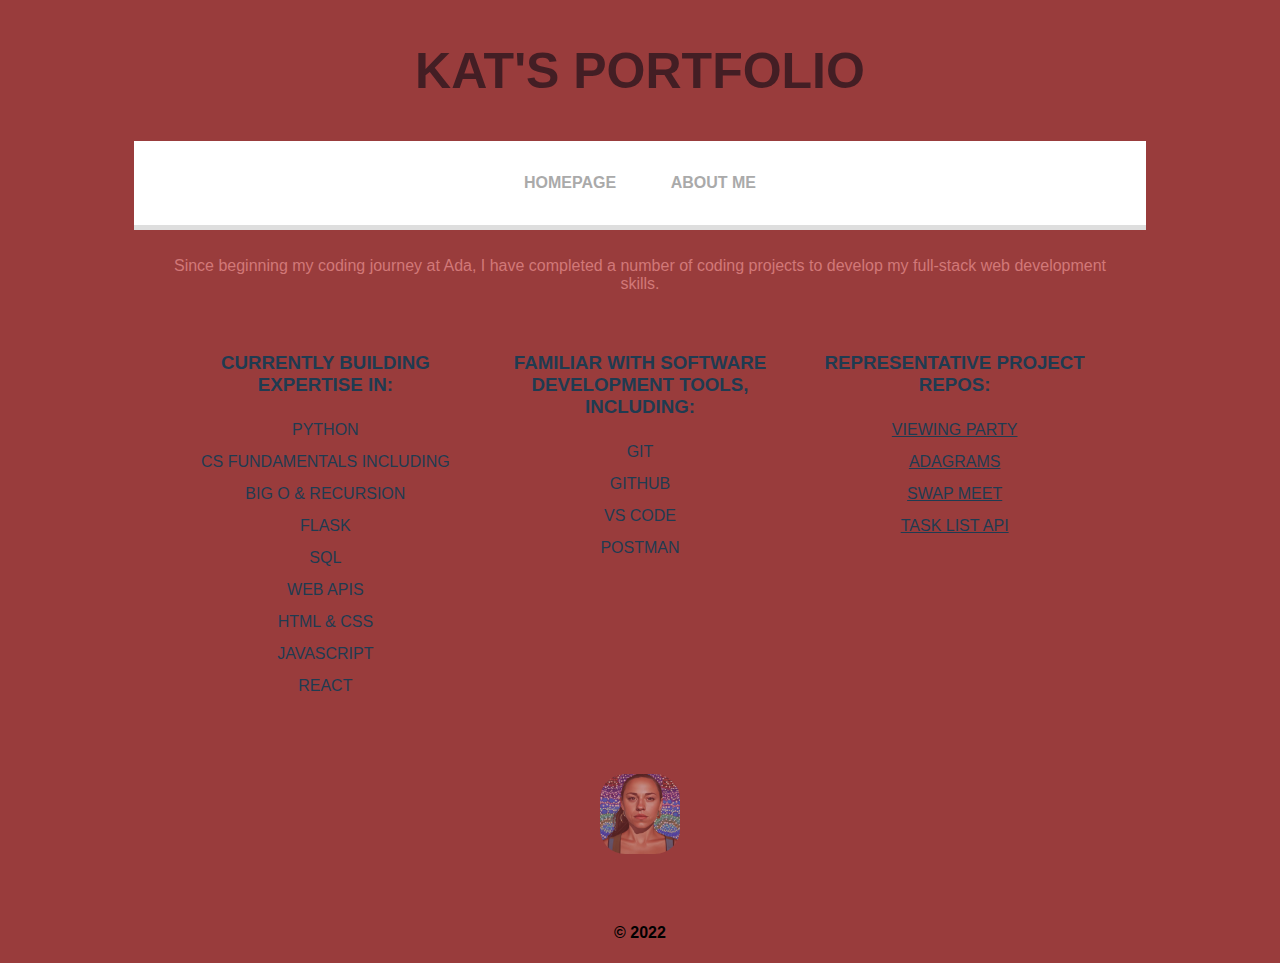
==== pages/portfolio.html @ deb4b7e2 "Kat's portfolio" ====
<!DOCTYPE html>
<html lang="en">

<head>
  <meta charset="UTF-8">
  <meta http-equiv="X-UA-Compatible" content="IE=edge">
  <meta name="viewport" content="width=device-width, initial-scale=1.0">
  <title>Portfolio</title>
  <link href="/styles/style.css" rel="stylesheet">
</head>

<body>
  <header>
    <h2>Kat's Portfolio</h2>
  </header>
  <main>
    <nav>
      <ul>
        <li>
          <a href='index.html'>Homepage</a>
        </li>
        <li>
          <a href='about.html'>About Me</a>
        </li>
      </ul>
    </nav>
    <section id="portfolio">
      <p>Since beginning my coding journey at Ada, I have completed a number of coding projects to develop my full-stack
        web development skills. <br></p>
      <div class = "columns">
        <div class = "column">
          <h3>Currently building expertise in:</h3>
          <ul class = "col_list">
            <li>Python</li>
            <li>CS Fundamentals including Big O & Recursion</li>
            <li>Flask</li>
            <li>SQL</li>
            <li>Web APIs</li>
            <li>HTML & CSS</li>
            <li>JavaScript</li>
            <li>React</li>
          </ul>
        </div>
        <div class = "column">
          <h3>Familiar with software development tools, including: </h3>
          <ul class = "col_list">
            <li>Git</li>
            <li>Github</li>
            <li>VS Code</li>
            <li>Postman</li>
          </ul>
        </div>
        <div class = "column">
          <h3>Representative project repos:</h3>
          <ul class = "col_list">
            <li><a href = 'https://github.com/kathawkins/viewing-party'>Viewing Party</a></li>
            <li><a href = 'https://github.com/mell2022/adagrams-py'>Adagrams</a></li>
            <li><a href = 'https://github.com/kathawkins/swap-meet'>Swap Meet</a></li>
            <li><a href = 'https://github.com/kathawkins/task-list-api'>Task List API</a></li>
          </ul>
        </div>
      </div>
      <img class = "foot_me" src = "/images/AI_kat.jpeg" alt = "AI generated image of Kat">
    </section>
  </main>
  <footer>
    <h4> &copy; 2022</h4>
  </footer>
</body>
---- styles/style.css ----
/* All */
html {
    font-family: 'Roboto', sans-serif;
    background-color: rgb(153, 60, 60);
}

h2 {
    text-align: center;
    color: rgb(67, 30, 36);
    font-size: 50px;
}

footer {
    text-align: center;
    font-size: 15 px;
}

section {
    text-align: center;
    padding: 1em 10em 1em 10em;
}

h1 {
    transform: rotate(-90deg);
    text-align: center;
    color: rgb(67, 30, 36);
    font-size: 80px;
    margin-left: 5%;
}

header{
    text-transform: uppercase;   
}

/* Home */
#homepage_grid {
    display:grid;
    grid-template-areas:
    "head nav"
    "head main"
    "head foot";
    grid-template-rows: 100px 2fr 100px;
    grid-template-columns: 200px 3fr;
    align-items:center;
    justify-items:center;
}

#homepage_grid > nav {
    margin-top: 1em;
    grid-area: nav;
}

#homepage_grid > header {
    grid-area: head;
}

#homepage_grid > main {
    grid-area: main;
}

#homepage_grid > footer {
    grid-area: foot;
}

#home_text {
    line-height: 150%;
    color:  rgb(210, 120, 120);
    text-align: center;
}

#me {
    display: block;
    margin-top: 2em;
    margin-left: auto;
    margin-right: auto;
    width: 20em;
    border-radius: 70px;
}

img {
    display: block;
    margin-left: auto;
    margin-right: auto;
    width: 1em;
}

/* About Me */
#about {
    line-height: 150%;
    color: rgb(210, 120, 120);
    text-align: justify;
}

.foot_me {
    display: block;
    margin: 2em;
    margin-left: auto;
    margin-right: auto;
    width: 5em;
    border-radius: 25px;
    opacity: 0.5;
}

/* Portfolio */
.columns {
    display: flex;
    align-items:flex-start;
}

.column{
    display: block;
    flex-basis: 0;
    flex-grow: 5;
    flex-shrink: 5;
    padding: 1.5rem;
    text-transform: uppercase;
    color: rgb(31, 59, 81)
}

.col_list {
    color: rgb(31, 59, 81);
    text-align: center;
    list-style-type: none;
    padding-inline-start: 0;

}

.col_list li {
    line-height: 200%;
    /* background-color: rgba(255, 255, 255, 0.25); */
}

#portfolio {
    color: rgb(210, 120, 120);
}

a {
    color: rgb(31, 59, 81); 
}

p {
    text-align:center;
}
a:hover {
    color: rgb(210, 120, 120);
}

/* Navigation bar */
nav {
    width: 80%;
    margin: 0 auto;
    background: #fff;
    padding: 2px 0;
    box-shadow: 0px 5px 0px #dedede;
}

nav ul {
    list-style: none;
    text-align: center;
    padding-inline-start: 0;
}

nav ul li {
    display: inline-block;
}

nav ul li a {
    display: block;
    padding: 15px;
    text-decoration: none;
    color: #aaa;
    font-weight: 800;
    text-transform: uppercase;
    margin: 0 10px;
}

nav ul li a, nav ul li a:after, nav ul li a:before {
    transition: all .5s;
}

nav ul li a:hover {
    color: #555;
}

nav ul li a {
    position:relative;
    z-index: 1;
}

nav ul li a:hover {
    color: rgb(75, 215, 255);
}
nav ul li a:after {
    display: block;
    position: absolute;
    top: 0;
    left: 0;
    bottom: 0;
    right: 0;
    margin: auto;
    width: 100%;
    height: 1px;
    content: '.';
    color: transparent;
    background: rgb(59, 112, 153);
    visibility: none;
    opacity: 0;
    z-index: -1;
}

nav ul li a:hover:after {
    opacity: 1;
    visibility: visible;
    height: 100%;
}
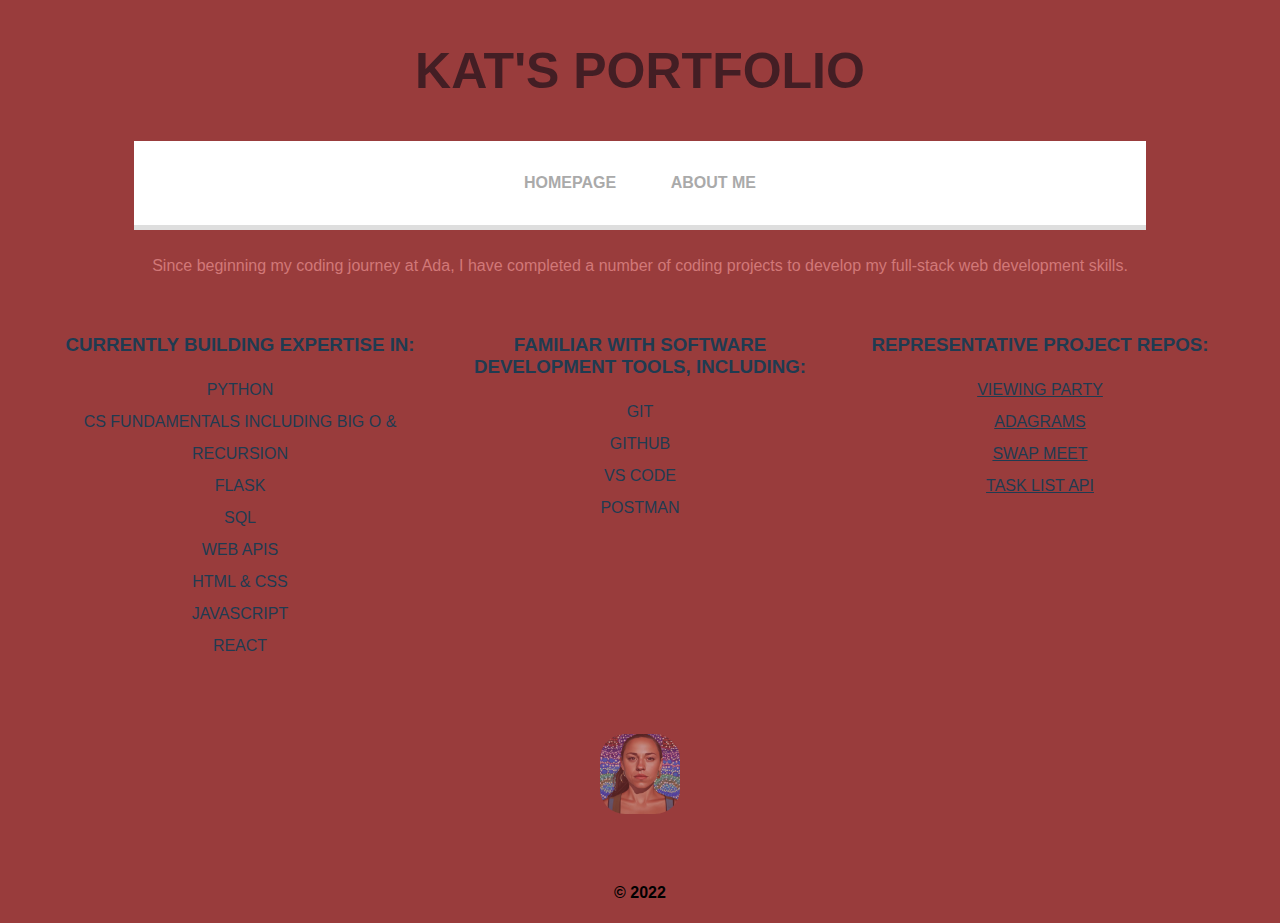
==== commit 33c9f547: "switch adagrams repo" ====
--- a/pages/portfolio.html
+++ b/pages/portfolio.html
@@ -54,7 +54,7 @@
           <h3>Representative project repos:</h3>
           <ul class = "col_list">
             <li><a href = 'https://github.com/kathawkins/viewing-party'>Viewing Party</a></li>
-            <li><a href = 'https://github.com/mell2022/adagrams-py'>Adagrams</a></li>
+            <li><a href = 'https://github.com/kathawkins/adagrams-py'>Adagrams</a></li>
             <li><a href = 'https://github.com/kathawkins/swap-meet'>Swap Meet</a></li>
             <li><a href = 'https://github.com/kathawkins/task-list-api'>Task List API</a></li>
           </ul>
--- a/styles/style.css
+++ b/styles/style.css
@@ -17,7 +17,7 @@
 
 section {
     text-align: center;
-    padding: 1em 10em 1em 10em;
+    padding: 1em 2em 1em 2em;
 }
 
 h1 {
